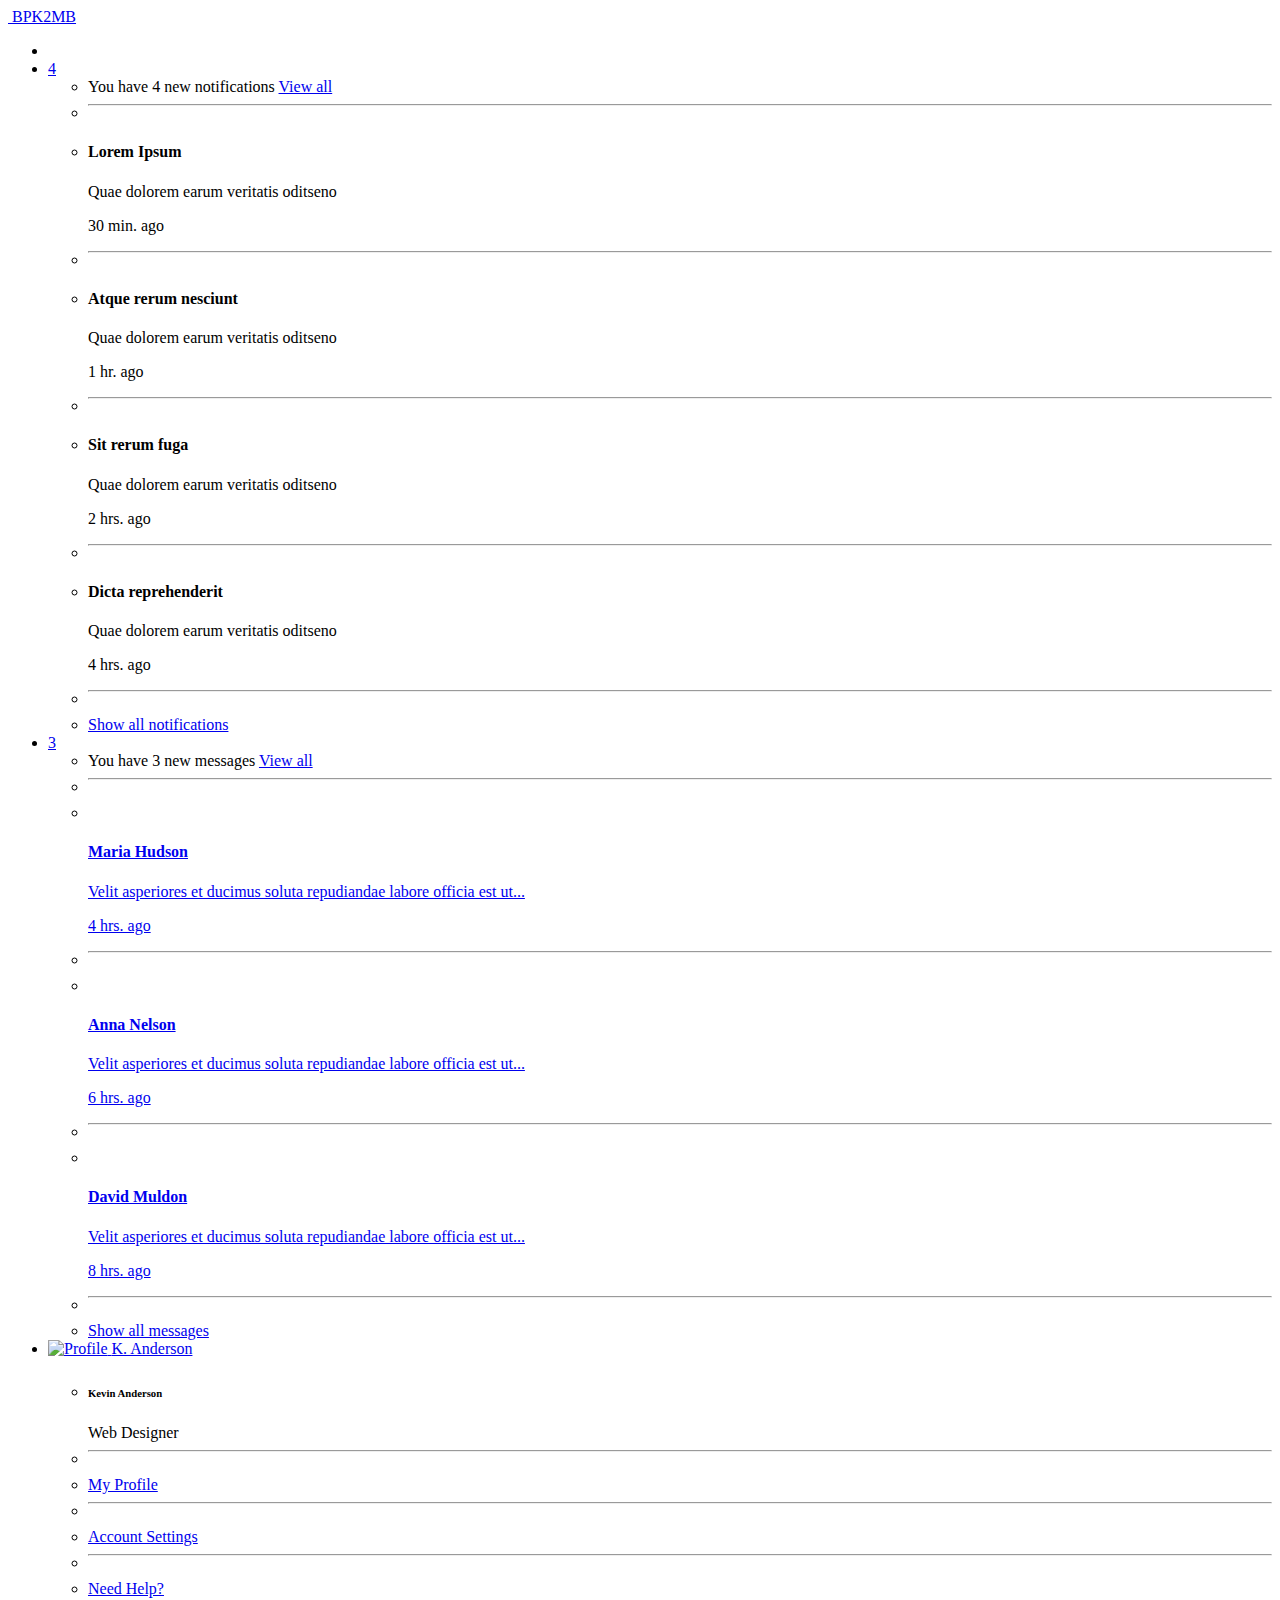
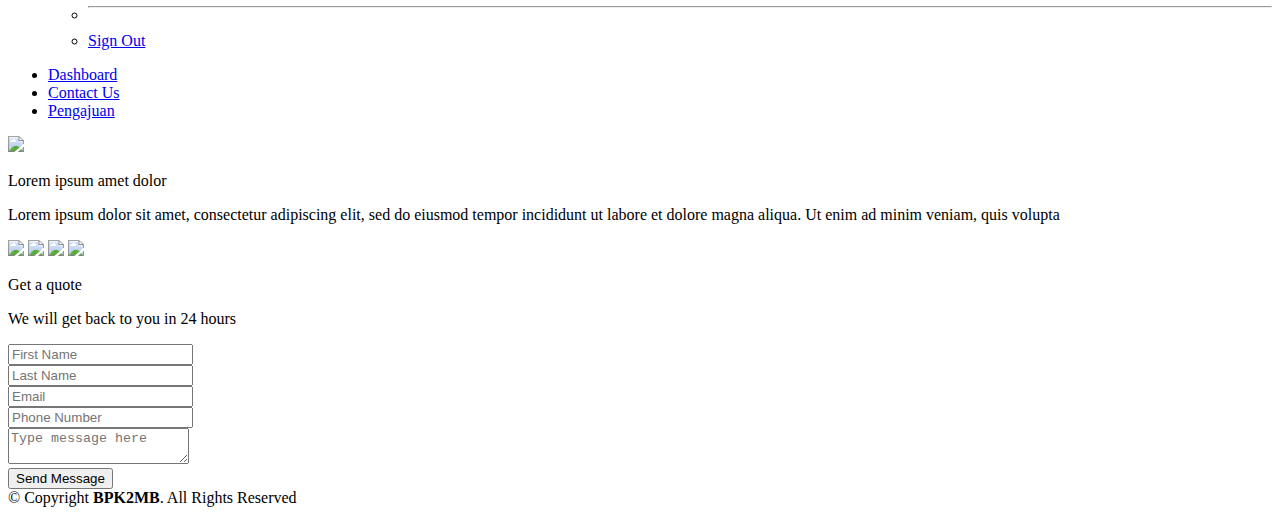
==== profile.html @ 732e8200 "banya perubahan" ====
<!DOCTYPE html>
<html lang="en">

<head>
  <meta charset="utf-8">
  <meta content="width=device-width, initial-scale=1.0" name="viewport">

  <title>Dashboard - NiceAdmin Bootstrap Template</title>
  <meta content="" name="description">
  <meta content="" name="keywords">

  <!-- Favicons -->
  <link href="assets/img/favicon.png" rel="icon">
  <link href="assets/img/apple-touch-icon.png" rel="apple-touch-icon">

  <!-- Google Fonts -->
  <link href="https://fonts.gstatic.com" rel="preconnect">
  <link href="https://fonts.googleapis.com/css?family=Open+Sans:300,300i,400,400i,600,600i,700,700i|Nunito:300,300i,400,400i,600,600i,700,700i|Poppins:300,300i,400,400i,500,500i,600,600i,700,700i" rel="stylesheet">

  <!-- Vendor CSS Files -->
  <link href="assets/vendor/bootstrap/css/bootstrap.min.css" rel="stylesheet">
  <link href="assets/vendor/bootstrap-icons/bootstrap-icons.css" rel="stylesheet">
  <link href="assets/vendor/boxicons/css/boxicons.min.css" rel="stylesheet">
  <link href="assets/vendor/quill/quill.snow.css" rel="stylesheet">
  <link href="assets/vendor/quill/quill.bubble.css" rel="stylesheet">
  <link href="assets/vendor/remixicon/remixicon.css" rel="stylesheet">
  <link href="assets/vendor/simple-datatables/style.css" rel="stylesheet">

  <!-- Template Main CSS File -->
  <link href="assets/css/profile.css" rel="stylesheet">

  <!-- =======================================================
  * Template Name: NiceAdmin
  * Updated: Sep 18 2023 with Bootstrap v5.3.2
  * Template URL: https://bootstrapmade.com/nice-admin-bootstrap-admin-html-template/
  * Author: BootstrapMade.com
  * License: https://bootstrapmade.com/license/
  ======================================================== -->
</head>

<body>

  <!-- ======= Header ======= -->
  <header id="header" class="header fixed-top d-flex align-items-center">

    <div class="d-flex align-items-center justify-content-between">
      <a href="index.html" class="logo d-flex align-items-center">
        <img src="assets/img/logo.png" alt="">
        <span class="d-none d-lg-block">BPK2MB</span>
      </a>
      <i class="bi bi-list toggle-sidebar-btn"></i>
    </div><!-- End Logo -->



    <nav class="header-nav ms-auto">
      <ul class="d-flex align-items-center">

        <li class="nav-item d-block d-lg-none">
          <a class="nav-link nav-icon search-bar-toggle " href="#">
            <i class="bi bi-search"></i>
          </a>
        </li><!-- End Search Icon-->

        <li class="nav-item dropdown">

          <a class="nav-link nav-icon" href="#" data-bs-toggle="dropdown">
            <i class="bi bi-bell"></i>
            <span class="badge bg-primary badge-number">4</span>
          </a><!-- End Notification Icon -->

          <ul class="dropdown-menu dropdown-menu-end dropdown-menu-arrow notifications">
            <li class="dropdown-header">
              You have 4 new notifications
              <a href="#"><span class="badge rounded-pill bg-primary p-2 ms-2">View all</span></a>
            </li>
            <li>
              <hr class="dropdown-divider">
            </li>

            <li class="notification-item">
              <i class="bi bi-exclamation-circle text-warning"></i>
              <div>
                <h4>Lorem Ipsum</h4>
                <p>Quae dolorem earum veritatis oditseno</p>
                <p>30 min. ago</p>
              </div>
            </li>

            <li>
              <hr class="dropdown-divider">
            </li>

            <li class="notification-item">
              <i class="bi bi-x-circle text-danger"></i>
              <div>
                <h4>Atque rerum nesciunt</h4>
                <p>Quae dolorem earum veritatis oditseno</p>
                <p>1 hr. ago</p>
              </div>
            </li>

            <li>
              <hr class="dropdown-divider">
            </li>

            <li class="notification-item">
              <i class="bi bi-check-circle text-success"></i>
              <div>
                <h4>Sit rerum fuga</h4>
                <p>Quae dolorem earum veritatis oditseno</p>
                <p>2 hrs. ago</p>
              </div>
            </li>

            <li>
              <hr class="dropdown-divider">
            </li>

            <li class="notification-item">
              <i class="bi bi-info-circle text-primary"></i>
              <div>
                <h4>Dicta reprehenderit</h4>
                <p>Quae dolorem earum veritatis oditseno</p>
                <p>4 hrs. ago</p>
              </div>
            </li>

            <li>
              <hr class="dropdown-divider">
            </li>
            <li class="dropdown-footer">
              <a href="#">Show all notifications</a>
            </li>

          </ul><!-- End Notification Dropdown Items -->

        </li><!-- End Notification Nav -->

        <li class="nav-item dropdown">

          <a class="nav-link nav-icon" href="#" data-bs-toggle="dropdown">
            <i class="bi bi-chat-left-text"></i>
            <span class="badge bg-success badge-number">3</span>
          </a><!-- End Messages Icon -->

          <ul class="dropdown-menu dropdown-menu-end dropdown-menu-arrow messages">
            <li class="dropdown-header">
              You have 3 new messages
              <a href="#"><span class="badge rounded-pill bg-primary p-2 ms-2">View all</span></a>
            </li>
            <li>
              <hr class="dropdown-divider">
            </li>

            <li class="message-item">
              <a href="#">
                <img src="assets/img/messages-1.jpg" alt="" class="rounded-circle">
                <div>
                  <h4>Maria Hudson</h4>
                  <p>Velit asperiores et ducimus soluta repudiandae labore officia est ut...</p>
                  <p>4 hrs. ago</p>
                </div>
              </a>
            </li>
            <li>
              <hr class="dropdown-divider">
            </li>

            <li class="message-item">
              <a href="#">
                <img src="assets/img/messages-2.jpg" alt="" class="rounded-circle">
                <div>
                  <h4>Anna Nelson</h4>
                  <p>Velit asperiores et ducimus soluta repudiandae labore officia est ut...</p>
                  <p>6 hrs. ago</p>
                </div>
              </a>
            </li>
            <li>
              <hr class="dropdown-divider">
            </li>

            <li class="message-item">
              <a href="#">
                <img src="assets/img/messages-3.jpg" alt="" class="rounded-circle">
                <div>
                  <h4>David Muldon</h4>
                  <p>Velit asperiores et ducimus soluta repudiandae labore officia est ut...</p>
                  <p>8 hrs. ago</p>
                </div>
              </a>
            </li>
            <li>
              <hr class="dropdown-divider">
            </li>

            <li class="dropdown-footer">
              <a href="#">Show all messages</a>
            </li>

          </ul><!-- End Messages Dropdown Items -->

        </li><!-- End Messages Nav -->

        <li class="nav-item dropdown pe-3">

          <a class="nav-link nav-profile d-flex align-items-center pe-0" href="#" data-bs-toggle="dropdown">
            <img src="assets/img/profile-img.jpg" alt="Profile" class="rounded-circle">
            <span class="d-none d-md-block dropdown-toggle ps-2">K. Anderson</span>
          </a><!-- End Profile Iamge Icon -->

          <ul class="dropdown-menu dropdown-menu-end dropdown-menu-arrow profile">
            <li class="dropdown-header">
              <h6>Kevin Anderson</h6>
              <span>Web Designer</span>
            </li>
            <li>
              <hr class="dropdown-divider">
            </li>

            <li>
              <a class="dropdown-item d-flex align-items-center" href="users-profile.html">
                <i class="bi bi-person"></i>
                <span>My Profile</span>
              </a>
            </li>
            <li>
              <hr class="dropdown-divider">
            </li>

            <li>
              <a class="dropdown-item d-flex align-items-center" href="users-profile.html">
                <i class="bi bi-gear"></i>
                <span>Account Settings</span>
              </a>
            </li>
            <li>
              <hr class="dropdown-divider">
            </li>

            <li>
              <a class="dropdown-item d-flex align-items-center" href="pages-faq.html">
                <i class="bi bi-question-circle"></i>
                <span>Need Help?</span>
              </a>
            </li>
            <li>
              <hr class="dropdown-divider">
            </li>

            <li>
              <a class="dropdown-item d-flex align-items-center" href="#">
                <i class="bi bi-box-arrow-right"></i>
                <span>Sign Out</span>
              </a>
            </li>

          </ul><!-- End Profile Dropdown Items -->
        </li><!-- End Profile Nav -->

      </ul>
    </nav><!-- End Icons Navigation -->

  </header><!-- End Header -->

  <!-- ======= Sidebar ======= -->
  <aside id="sidebar" class="sidebar">

    <ul class="sidebar-nav" id="sidebar-nav">

      <li class="nav-item">
        <a class="nav-link " href="index.html">
          <i class="bi bi-grid"></i>
          <span>Dashboard</span>
        </a>
      </li>
      <li class="nav-item">
        <a class="nav-link " href="profile.html">
          <i class="bi bi-grid"></i>
          <span>Contact Us</span>
        </a>
      </li>
      <li class="nav-item">
        <a class="nav-link " href="pengajuan.html">
          <i class="bi bi-grid"></i>
          <span>Pengajuan</span>
        </a>
      </li>
      <!-- End Dashboard Nav -->





   

  </aside><!-- End Sidebar-->

  <main id="main" class="main">
    <div class="landing_page">
      <div class="responsive-container-block big-container">
        <img class="bg-img" id="iq5bf" src="https://workik-widget-assets.s3.amazonaws.com/widget-assets/images/clothes-bg.png">
        <div class="responsive-container-block container">
          <div class="responsive-cell-block wk-desk-6 wk-ipadp-6 wk-tab-12 wk-mobile-12 left-one">
            <div class="content-box">
              <p class="text-blk section-head">
                Lorem ipsum amet dolor
              </p>
              <p class="text-blk section-subhead">
                Lorem ipsum dolor sit amet, consectetur adipiscing elit, sed do eiusmod tempor incididunt ut labore et dolore magna aliqua. Ut enim ad minim veniam, quis volupta
              </p>
              <div class="icons-container">
                <a class="share-icon">
                  <img class="img" src="https://workik-widget-assets.s3.amazonaws.com/Footer1-83/v1/images/Icon-twitter.png">
                </a>
                <a class="share-icon">
                  <img class="img" src="https://workik-widget-assets.s3.amazonaws.com/Footer1-83/v1/images/Icon-facebook.png">
                </a>
                <a class="share-icon">
                  <img class="img" src="https://workik-widget-assets.s3.amazonaws.com/Footer1-83/v1/images/Icon-google.png">
                </a>
                <a class="share-icon">
                  <img class="img" src="https://workik-widget-assets.s3.amazonaws.com/Footer1-83/v1/images/Icon-instagram.png">
                </a>
              </div>
            </div>
          </div>
          <div class="responsive-cell-block wk-ipadp-6 wk-tab-12 wk-mobile-12 wk-desk-6 right-one" id="i1zj">
            <form class="form-box">
              <div class="container-block form-wrapper">
                <p class="text-blk contactus-head">
                  <a class="link" href="">
                  </a>
                  Get a quote
                </p>
                <p class="text-blk contactus-subhead">
                  We will get back to you in 24 hours
                </p>
                <div class="responsive-container-block">
                  <div class="responsive-cell-block wk-tab-12 wk-mobile-12 wk-desk-12 wk-ipadp-12" id="i10mt-7">
                    <input class="input" id="ijowk-7" name="FirstName" placeholder="First Name">
                  </div>
                  <div class="responsive-cell-block wk-tab-12 wk-mobile-12 wk-desk-12 wk-ipadp-12" id="i1ro7">
                    <input class="input" id="indfi-5" name="Last Name" placeholder="Last Name">
                  </div>
                  <div class="responsive-cell-block wk-tab-12 wk-mobile-12 wk-desk-6 wk-ipadp-6 emial" id="ityct">
                    <input class="input" id="ipmgh-7" name="Email" placeholder="Email">
                  </div>
                  <div class="responsive-cell-block wk-desk-6 wk-ipadp-6 wk-tab-12 wk-mobile-12">
                    <input class="input" id="imgis-6" name="PhoneNumber" placeholder="Phone Number">
                  </div>
                  <div class="responsive-cell-block wk-tab-12 wk-mobile-12 wk-desk-12 wk-ipadp-12" id="i634i-7">
                    <textarea aria-placeholder="Type message here" class="textinput" id="i5vyy-7" placeholder="Type message here"></textarea>
                  </div>
                </div>
                <button class="submit-btn">
                  Send Message
                </button>
              </div>
            </form>
          </div>
        </div>
      </div>
    </div>

   
</div>                   

  </main><!-- End #main -->

  <!-- ======= Footer ======= -->
  <footer id="footer" class="footer">
    <div class="copyright">
      &copy; Copyright <strong><span>BPK2MB</span></strong>. All Rights Reserved
    </div>
  </footer><!-- End Footer -->

  <a href="#" class="back-to-top d-flex align-items-center justify-content-center"><i class="bi bi-arrow-up-short"></i></a>

  <!-- Vendor JS Files -->
  <script src="assets/vendor/apexcharts/apexcharts.min.js"></script>
  <script src="assets/vendor/bootstrap/js/bootstrap.bundle.min.js"></script>
  <script src="assets/vendor/chart.js/chart.umd.js"></script>
  <script src="assets/vendor/echarts/echarts.min.js"></script>
  <script src="assets/vendor/quill/quill.min.js"></script>
  <script src="assets/vendor/simple-datatables/simple-datatables.js"></script>
  <script src="assets/vendor/tinymce/tinymce.min.js"></script>
  <script src="assets/vendor/php-email-form/validate.js"></script>

  <!-- Template Main JS File -->
  <script src="assets/js/main.js"></script>

</body>

</html>
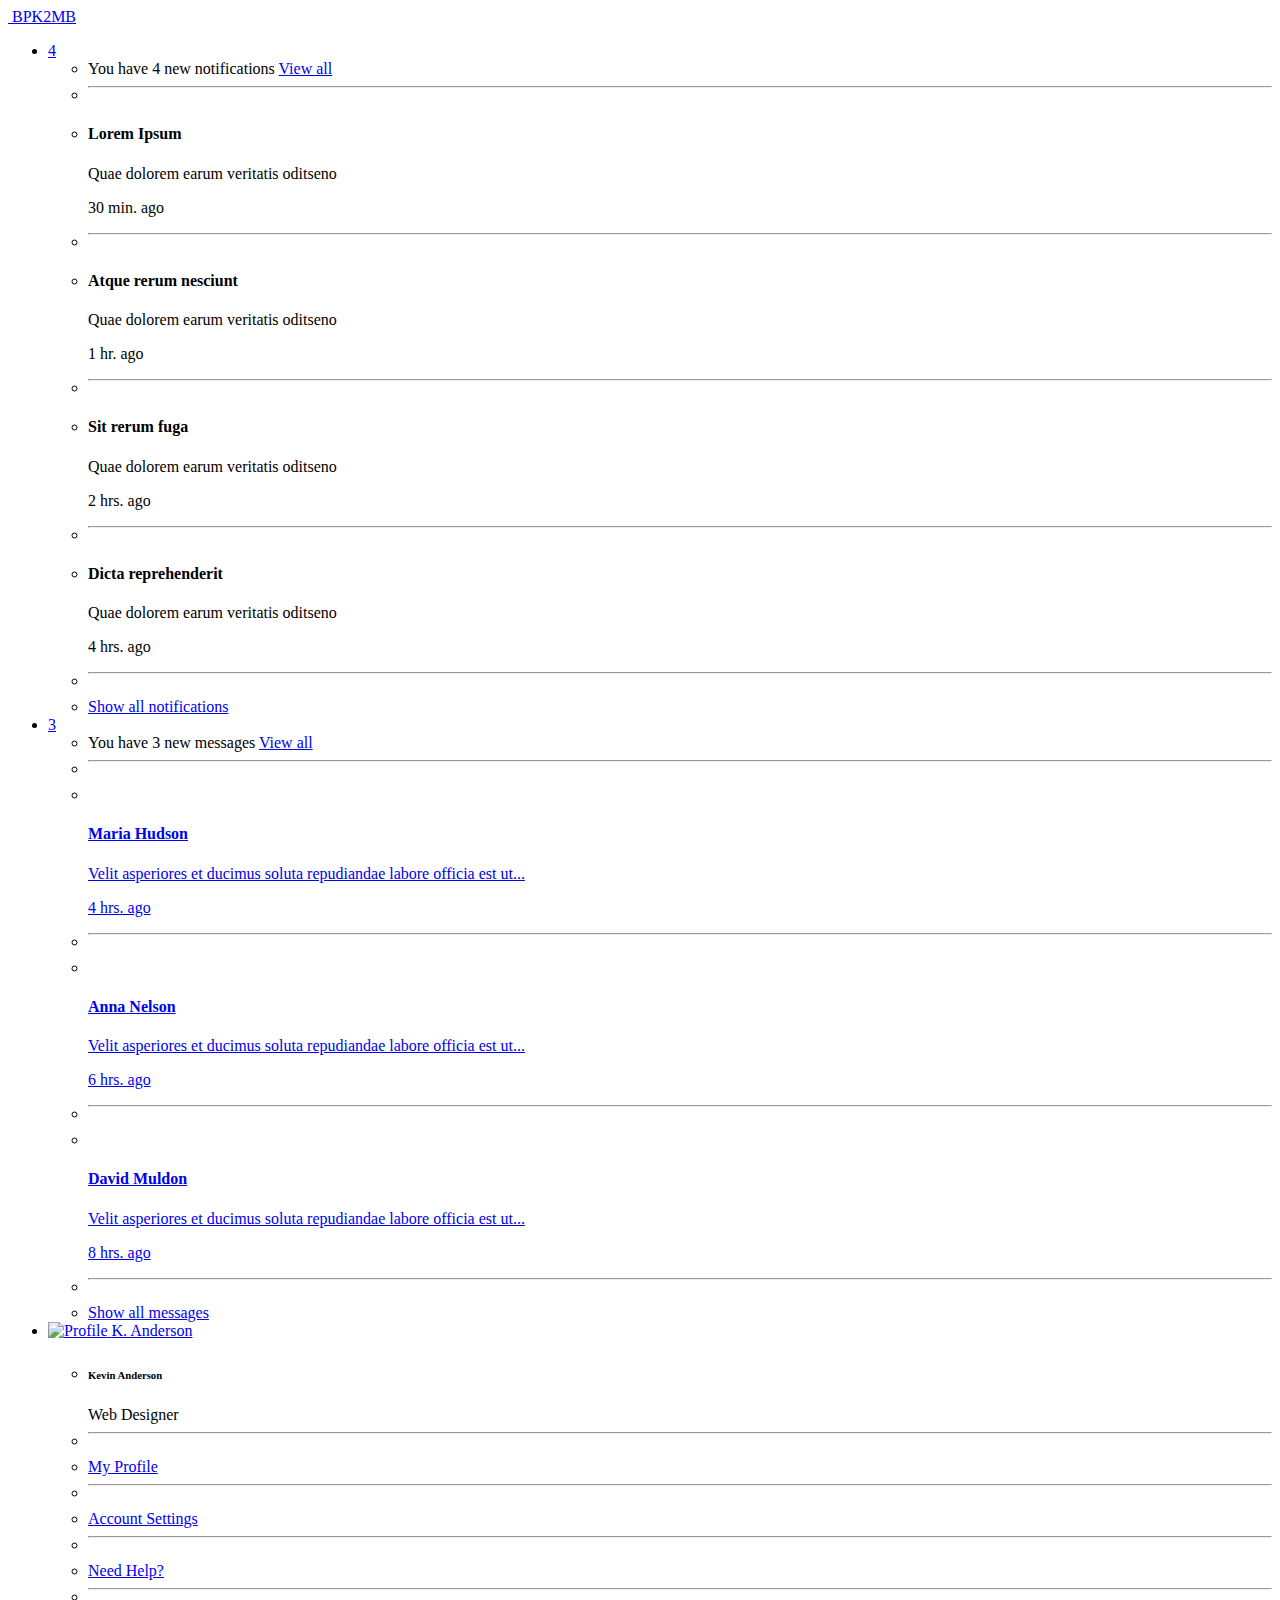
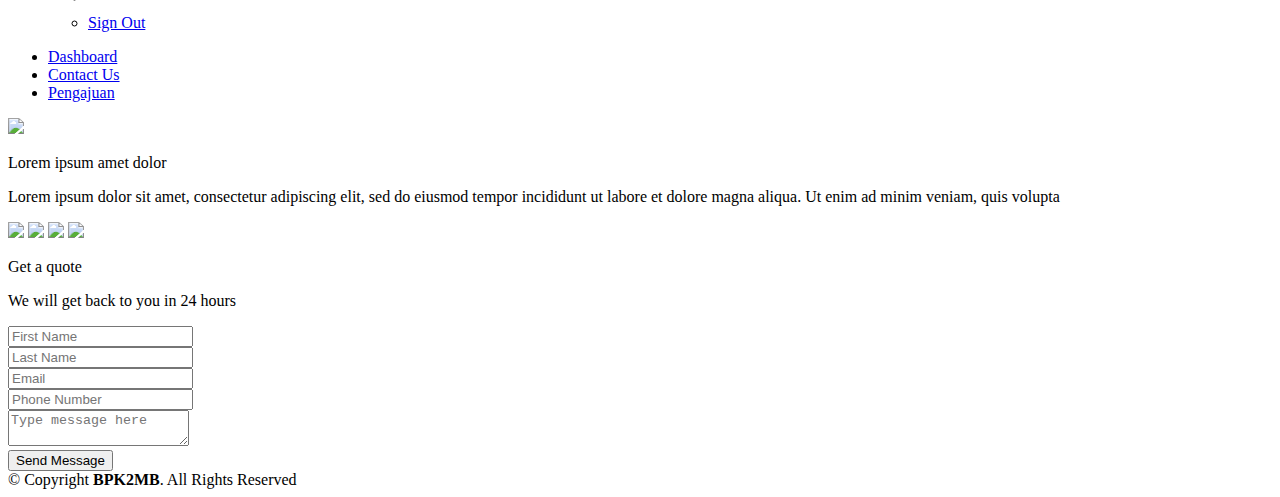
==== commit c78d2813: "beking dpe hambureger" ====
--- a/profile.html
+++ b/profile.html
@@ -56,11 +56,7 @@
     <nav class="header-nav ms-auto">
       <ul class="d-flex align-items-center">
 
-        <li class="nav-item d-block d-lg-none">
-          <a class="nav-link nav-icon search-bar-toggle " href="#">
-            <i class="bi bi-search"></i>
-          </a>
-        </li><!-- End Search Icon-->
+
 
         <li class="nav-item dropdown">
 
